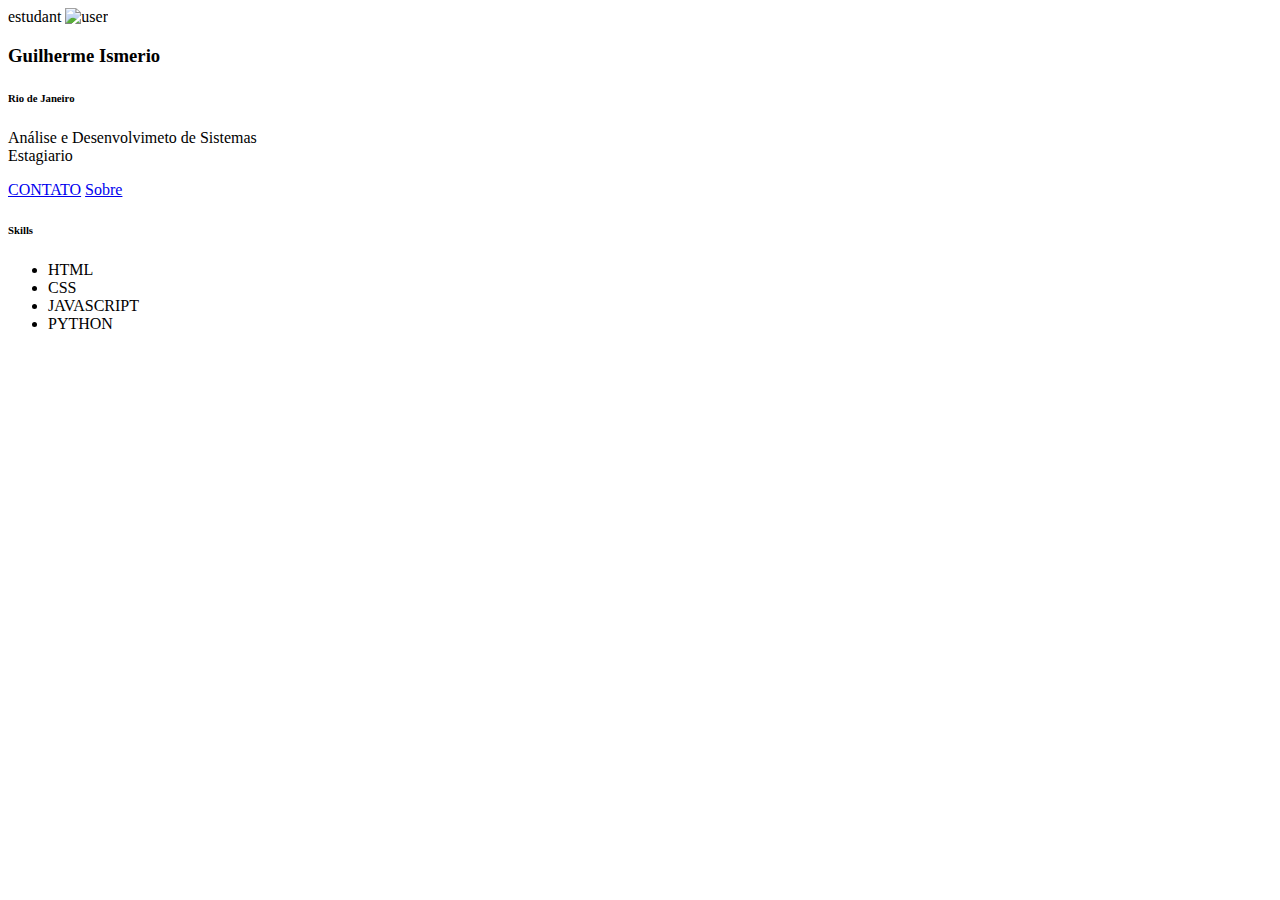
==== index.html @ 83395ec4 "Update index.html" ====
<!DOCTYPE html>
<html lang="pt-br" >
<head>
  <meta charset="UTF-8">
  <title> ProfileCard</title>
  <link rel='stylesheet' href='https://cdnjs.cloudflare.com/ajax/libs/font-awesome/5.8.0/css/all.min.css'>
  <link rel="stylesheet" href="style.css">

</head>
<body>
	<div class="card-container">
		<span class="estudante">estudant</span>
		<img class="perfil" src="img/profile.jpg" alt="user" />
		<h3>Guilherme Ismerio</h3>
		<h6>Rio de Janeiro</h6>
		<p>Análise e Desenvolvimeto de Sistemas<br/> Estagiario</p>
		<div class="btn">
			<a class="linke" href="https://wa.me/5521994166801/"> CONTATO</a>
			<a class="linke" href="sobre.html"> Sobre</a>
		</div>
		<div class="skills">
			<h6>Skills</h6>
			<ul>
				<li>HTML</li>
				<li>CSS</li>
				<li>JAVASCRIPT</li>
				<li>PYTHON</li>
			</ul>
		</div>
	</div>
</body>
</html>
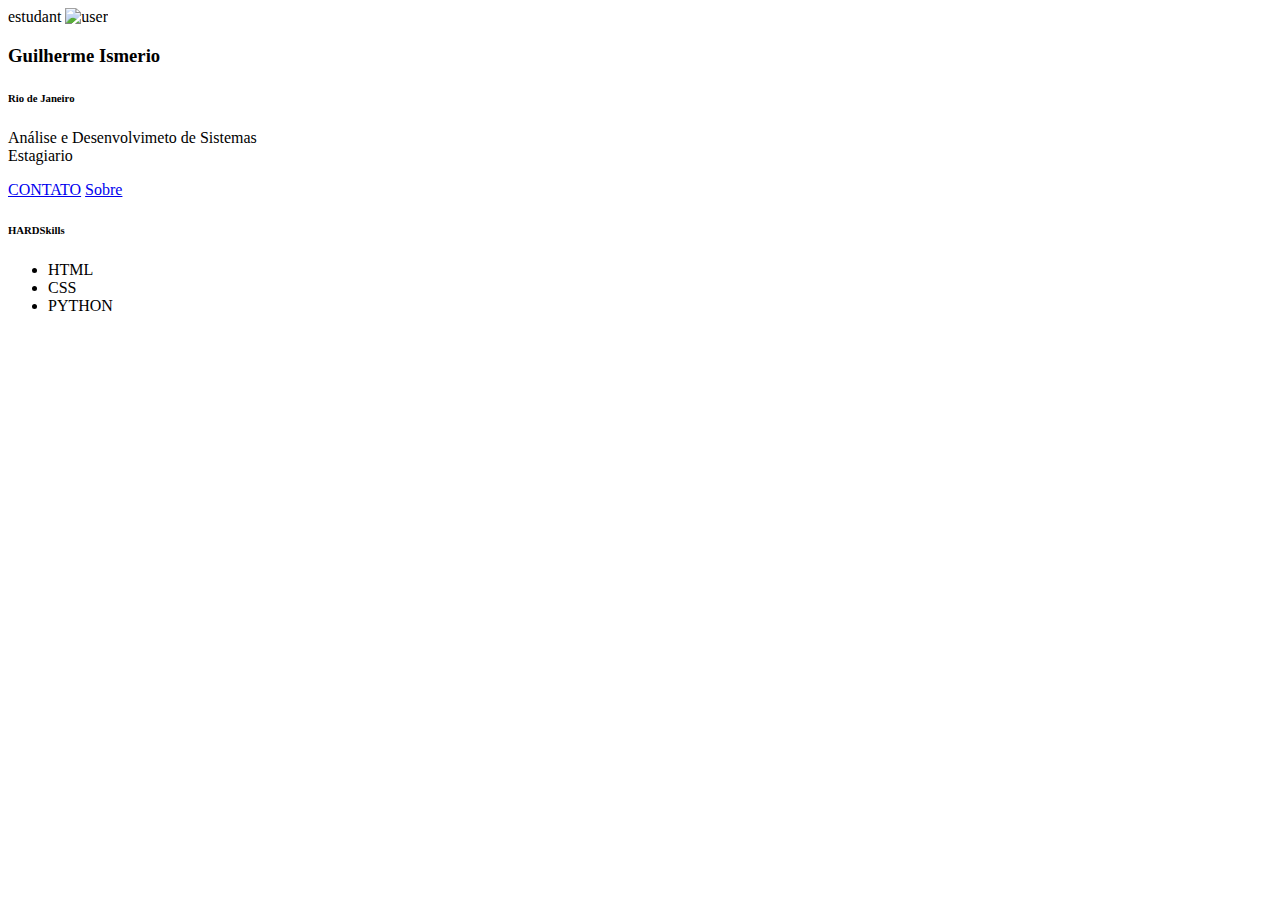
==== commit 6c154a9b: "Update index.html" ====
--- a/index.html
+++ b/index.html
@@ -2,6 +2,7 @@
 <html lang="pt-br" >
 <head>
   <meta charset="UTF-8">
+  <meta name="viewport" content="width=device-width, initial-scale=1.0">
   <title> ProfileCard</title>
   <link rel='stylesheet' href='https://cdnjs.cloudflare.com/ajax/libs/font-awesome/5.8.0/css/all.min.css'>
   <link rel="stylesheet" href="style.css">
@@ -19,11 +20,10 @@
 			<a class="linke" href="sobre.html"> Sobre</a>
 		</div>
 		<div class="skills">
-			<h6>Skills</h6>
+			<h6>HARDSkills</h6>
 			<ul>
 				<li>HTML</li>
 				<li>CSS</li>
-				<li>JAVASCRIPT</li>
 				<li>PYTHON</li>
 			</ul>
 		</div>
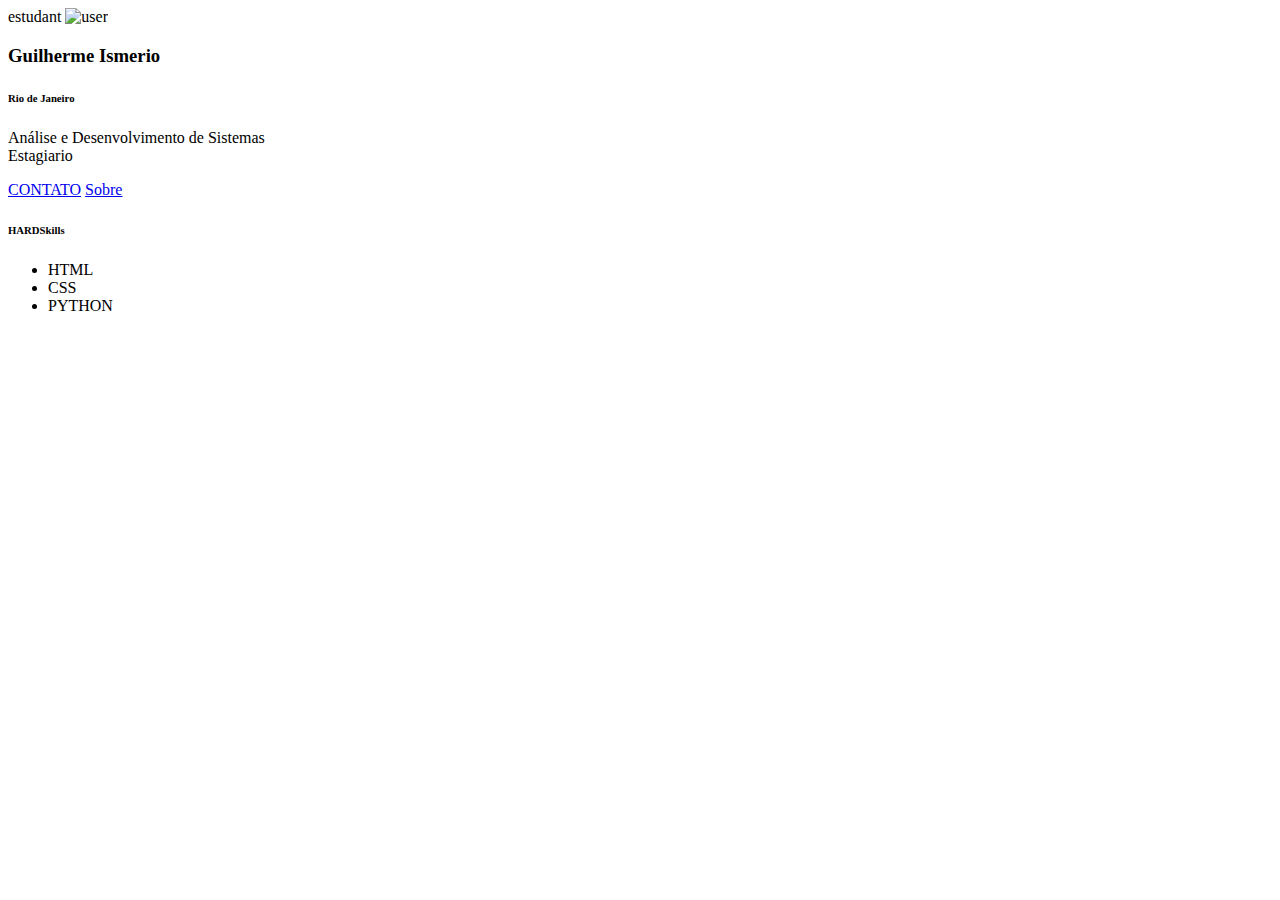
==== commit cf1084cc: "Update index.html" ====
--- a/index.html
+++ b/index.html
@@ -14,7 +14,7 @@
 		<img class="perfil" src="img/profile.jpg" alt="user" />
 		<h3>Guilherme Ismerio</h3>
 		<h6>Rio de Janeiro</h6>
-		<p>Análise e Desenvolvimeto de Sistemas<br/> Estagiario</p>
+		<p>Análise e Desenvolvimento de Sistemas<br/> Estagiario</p>
 		<div class="btn">
 			<a class="linke" href="https://wa.me/5521994166801/"> CONTATO</a>
 			<a class="linke" href="sobre.html"> Sobre</a>
